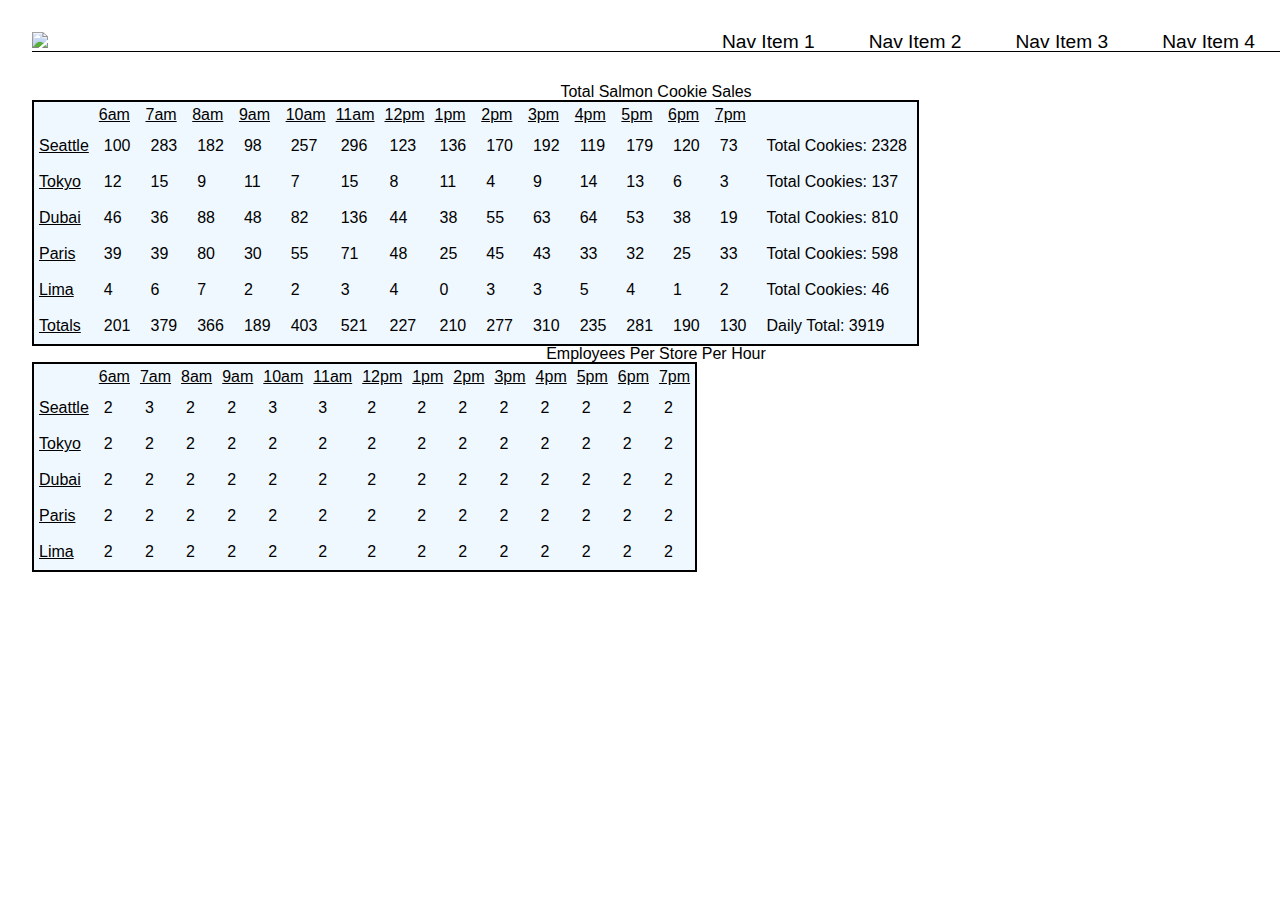
==== sales.html @ d297ee04 "placeholder is now finished" ====
<!DOCTYPE html>
<html>
  <head>
    <title>Salmon Cookies</title>
    <link rel="stylesheet" href="./css/reset.css"></link>
    <link rel="stylesheet" href="./css/style.css"></link>
  </head>
  <body>
    <header>
      <img src="https://via.placeholder.com/200x70/00000000/80808080">
      <nav>
        <ul>
          <li><a>Nav Item 1</a></li>
          <li><a href="./sales.html">Nav Item 2</a></li>
          <li><a href="./index.html">Nav Item 3</a></li>
          <li><a>Nav Item 4</a></li>
        </ul>
      </nav>
    </header>
    <main>
      <h1>Total Salmon Cookie Sales</h1>
        <div id="sales">

        </div>
        <h1>Employees Per Store Per Hour</h1>
        <div id="employee">

        </div>
    </main>
    <script src='./js/app.js'></script>
  </body>
</html>
---- css/style.css ----
body {
}

header {
  display: flex;
  margin-top: 2.5%;
  margin-left: 2.5%;
  margin-bottom: 2.5%;
  border-bottom: black 1px solid;
  justify-content: space-between;
}

nav {

}

li {
  display: inline;
  color: black;
  padding: 25px;
  font-size: larger;
  right: 0px;
  /* float: left; */
  justify-content: end;
  font-family:Verdana, Geneva, Tahoma, sans-serif;
}

a {
  color:  black;
  text-decoration: none;
}

a:hover {
  color: slategray;
}

section {
  width: 100%;
}

section:nth-child(1) {
  display: flex;
  margin: 2.5%;
}

section:nth-child(2) {
  display: flex;
  margin: 2.5%;
}

section:nth-child(2) img{
  /* display: flex; */
  margin-right: 30px;
}

section:nth-child(3) {
  display: flex;
  margin: 2.5%;
}

section:nth-child(3) article {
  width: 480px;
  margin-left: 2.5%;
  text-align: justify;
  display: flex;
  flex-wrap: wrap;
  align-items: center;
  justify-content: center;

}
section:nth-child(3) h1 {

}

section:nth-child(3) p {
  
}

section:nth-child(3) button {

}

h1 {
  text-align: center;
  font-family:'Trebuchet MS', 'Lucida Sans Unicode', 'Lucida Grande', 'Lucida Sans', Arial, sans-serif;
  margin-left: 2.5%;;
}

table {
  text-align: left;
  border: solid 2px black;
  background-color: aliceblue;
  font-family: 'Gill Sans', 'Gill Sans MT', Calibri, 'Trebuchet MS', sans-serif;
  margin-left: 2.5%;;
}

th {
  padding: 5px;
  text-decoration: underline;
}
td {
  padding: 10px;
}
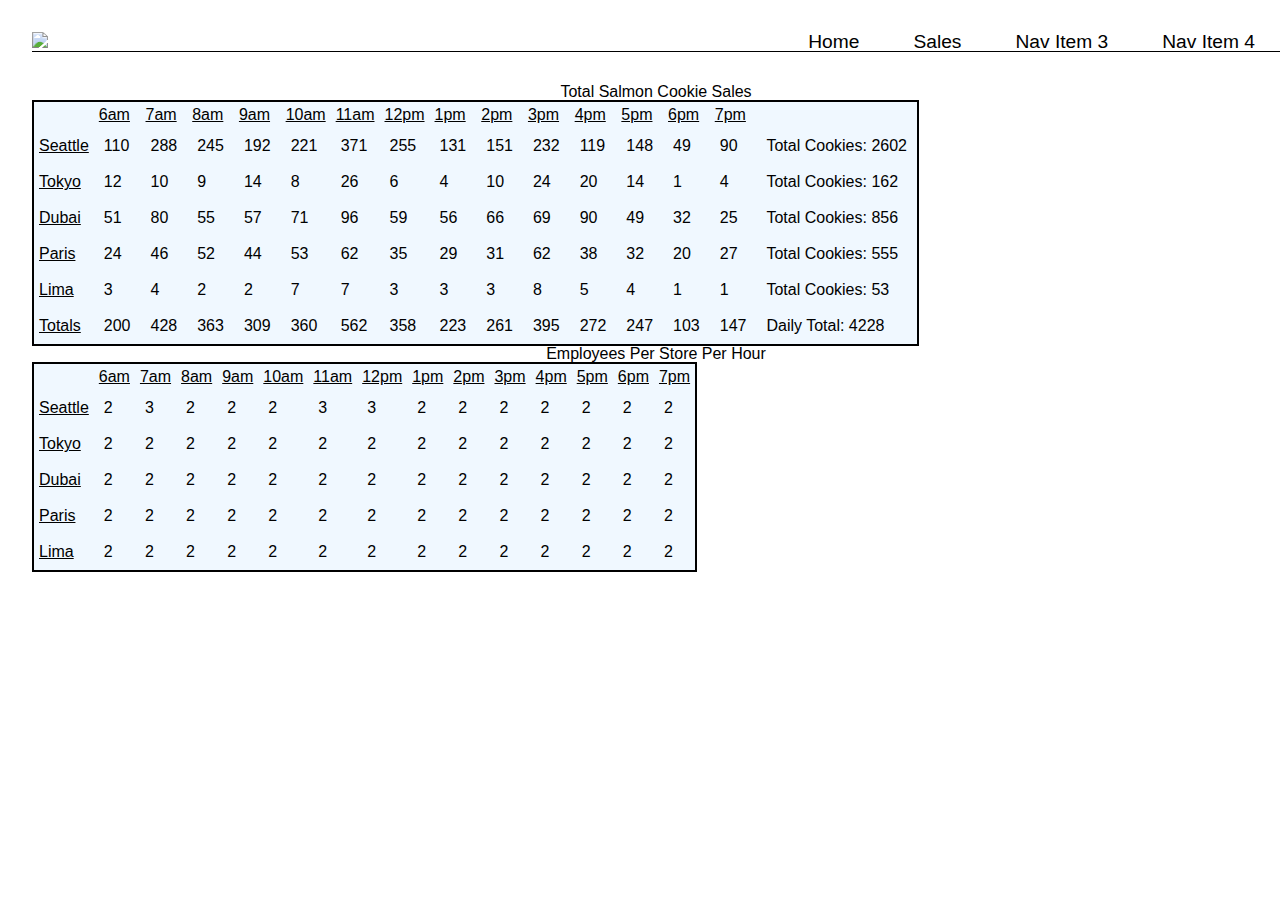
==== commit e7528641: "placeholder is now finished" ====
--- a/sales.html
+++ b/sales.html
@@ -10,9 +10,9 @@
       <img src="https://via.placeholder.com/200x70/00000000/80808080">
       <nav>
         <ul>
-          <li><a>Nav Item 1</a></li>
-          <li><a href="./sales.html">Nav Item 2</a></li>
-          <li><a href="./index.html">Nav Item 3</a></li>
+          <li><a href="./index.html">Home</a></li>
+          <li><a href="./sales.html">Sales</a></li>
+          <li><a>Nav Item 3</a></li>
           <li><a>Nav Item 4</a></li>
         </ul>
       </nav>
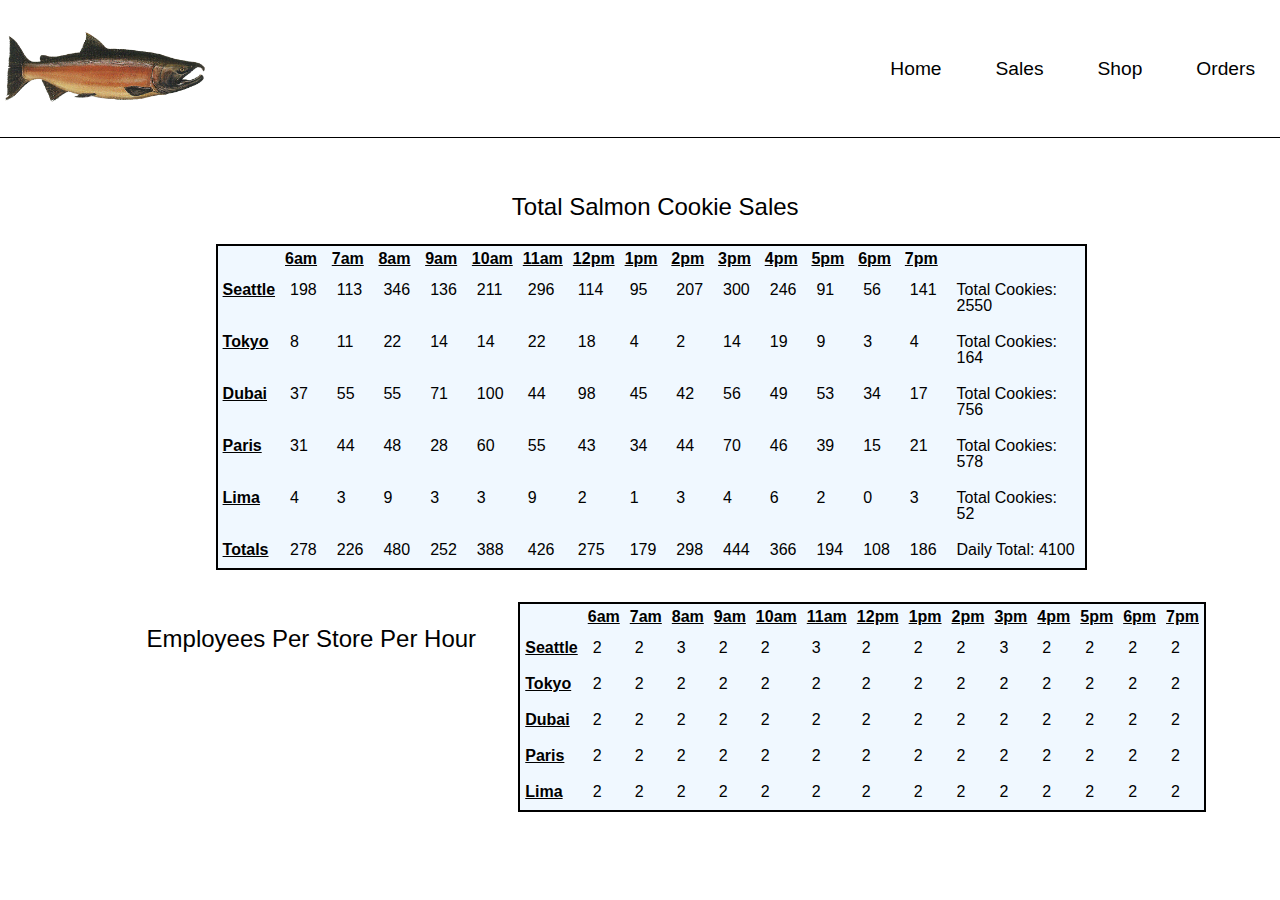
==== commit d5229775: "fixed css so it uses flex wrap for content" ====
--- a/sales.html
+++ b/sales.html
@@ -7,25 +7,31 @@
   </head>
   <body>
     <header>
-      <img src="https://via.placeholder.com/200x70/00000000/80808080">
+      <a href="./index.html">
+        <img  src="./img/salmon.png" width="200" height="70">
+      </a>
       <nav>
         <ul>
           <li><a href="./index.html">Home</a></li>
           <li><a href="./sales.html">Sales</a></li>
-          <li><a>Nav Item 3</a></li>
-          <li><a>Nav Item 4</a></li>
+          <li><a>Shop</a></li>
+          <li><a>Orders</a></li>
         </ul>
       </nav>
     </header>
     <main>
-      <h1>Total Salmon Cookie Sales</h1>
+      <section>
+        <h1>Total Salmon Cookie Sales</h1>
         <div id="sales">
-
         </div>
+      </section>
+      <section>
         <h1>Employees Per Store Per Hour</h1>
         <div id="employee">
 
         </div>
+      </section>
+       
     </main>
     <script src='./js/app.js'></script>
   </body>
--- a/css/style.css
+++ b/css/style.css
@@ -4,14 +4,20 @@
 header {
   display: flex;
   margin-top: 2.5%;
-  margin-left: 2.5%;
   margin-bottom: 2.5%;
+  padding-bottom: 2.5%;
   border-bottom: black 1px solid;
   justify-content: space-between;
 }
 
+header img {
+  margin-left: 2.5%;
+}
+
 nav {
-
+  display: flex;
+  justify-content: center;
+  align-items: center;
 }
 
 li {
@@ -20,7 +26,6 @@
   padding: 25px;
   font-size: larger;
   right: 0px;
-  /* float: left; */
   justify-content: end;
   font-family:Verdana, Geneva, Tahoma, sans-serif;
 }
@@ -35,7 +40,10 @@
 }
 
 section {
-  width: 100%;
+  /* width: 100%; */
+  flex-wrap: wrap;
+  align-content: center;
+  justify-content: center;
 }
 
 section:nth-child(1) {
@@ -49,8 +57,11 @@
 }
 
 section:nth-child(2) img{
-  /* display: flex; */
   margin-right: 30px;
+}
+
+section:nth-child(2) img:nth-child(3){
+  margin-right: 0px;
 }
 
 section:nth-child(3) {
@@ -58,15 +69,19 @@
   margin: 2.5%;
 }
 
+section:nth-child(3) img{
+  /* margin-right: 30px; */
+  /* margin-left: 2.5%; */
+}
+
 section:nth-child(3) article {
-  width: 480px;
-  margin-left: 2.5%;
+  width: 460px;
+  margin-left: 20px;
   text-align: justify;
   display: flex;
   flex-wrap: wrap;
   align-items: center;
   justify-content: center;
-
 }
 section:nth-child(3) h1 {
 
@@ -81,9 +96,11 @@
 }
 
 h1 {
+  font-size: x-large;
   text-align: center;
   font-family:'Trebuchet MS', 'Lucida Sans Unicode', 'Lucida Grande', 'Lucida Sans', Arial, sans-serif;
-  margin-left: 2.5%;;
+  margin-left: 2.5%;
+  padding: 25px;
 }
 
 table {
@@ -92,12 +109,23 @@
   background-color: aliceblue;
   font-family: 'Gill Sans', 'Gill Sans MT', Calibri, 'Trebuchet MS', sans-serif;
   margin-left: 2.5%;;
+  border-collapse:inherit;
 }
 
 th {
   padding: 5px;
   text-decoration: underline;
+  font-weight: bold;
 }
 td {
   padding: 10px;
+}
+
+footer {
+  background-color: slategray;
+  padding: 25px;
+  display: flex;
+  margin-top: 2.5%;
+  border-top: black 1px solid;
+  justify-content: space-between;
 }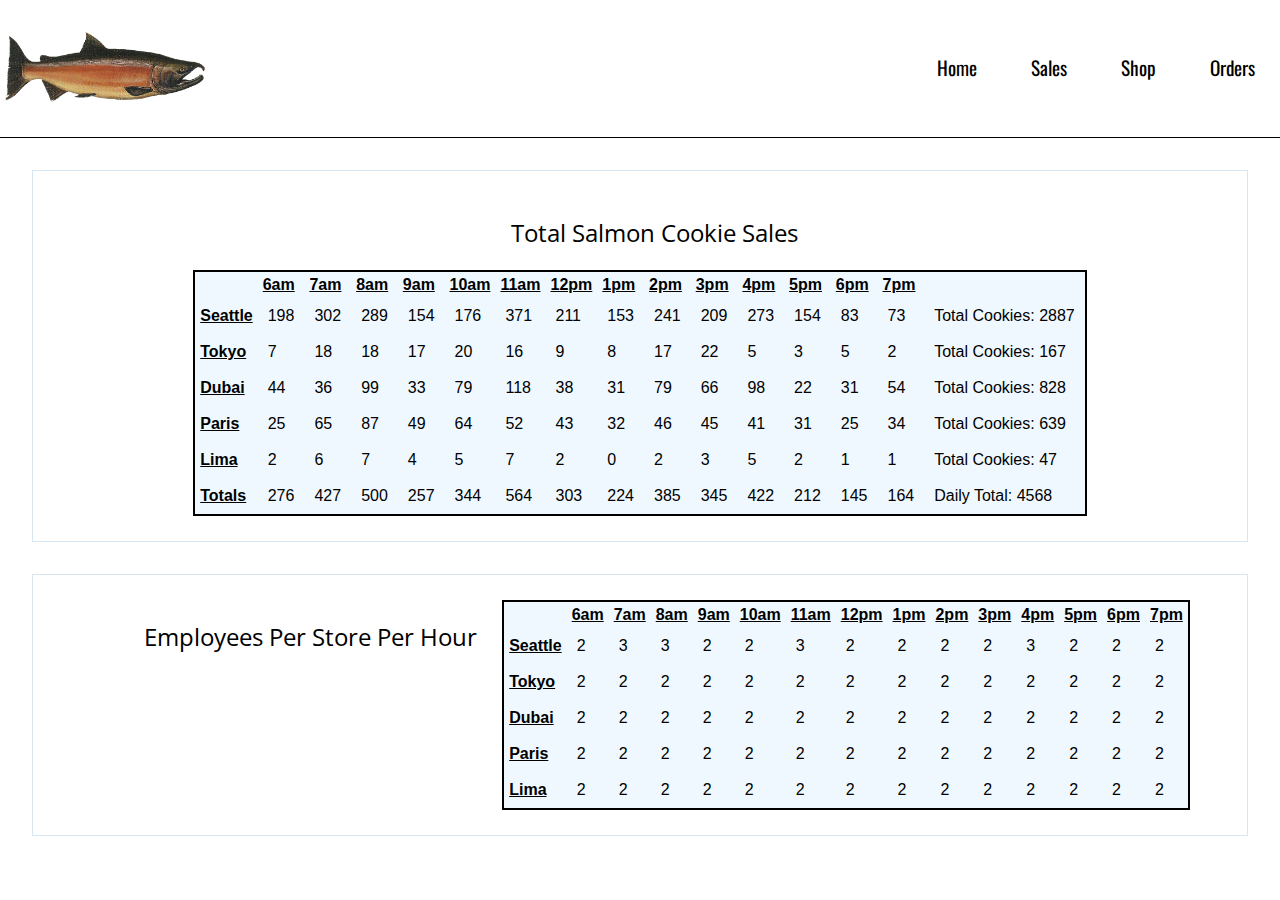
==== commit a9f00a49: "added addresses and styled CSS" ====
--- a/sales.html
+++ b/sales.html
@@ -1,6 +1,8 @@
 <!DOCTYPE html>
 <html>
   <head>
+    <link rel="preconnect" href="https://fonts.gstatic.com">
+    <link href="https://fonts.googleapis.com/css2?family=Montserrat&family=Open+Sans&family=Oswald&display=swap" rel="stylesheet">
     <title>Salmon Cookies</title>
     <link rel="stylesheet" href="./css/reset.css"></link>
     <link rel="stylesheet" href="./css/style.css"></link>
@@ -20,12 +22,12 @@
       </nav>
     </header>
     <main>
-      <section>
+      <section class="table">
         <h1>Total Salmon Cookie Sales</h1>
         <div id="sales">
         </div>
       </section>
-      <section>
+      <section class="table">
         <h1>Employees Per Store Per Hour</h1>
         <div id="employee">
 
--- a/css/style.css
+++ b/css/style.css
@@ -3,11 +3,12 @@
 
 header {
   display: flex;
-  margin-top: 2.5%;
+  padding-top: 2.5%;
   margin-bottom: 2.5%;
   padding-bottom: 2.5%;
   border-bottom: black 1px solid;
   justify-content: space-between;
+  background-color: white;
 }
 
 header img {
@@ -27,7 +28,7 @@
   font-size: larger;
   right: 0px;
   justify-content: end;
-  font-family:Verdana, Geneva, Tahoma, sans-serif;
+  font-family: 'Oswald', sans-serif;;
 }
 
 a {
@@ -36,19 +37,29 @@
 }
 
 a:hover {
-  color: slategray;
+  color: steelblue;
 }
 
 section {
-  /* width: 100%; */
   flex-wrap: wrap;
   align-content: center;
   justify-content: center;
+  padding: 25px;
+  background-color: aliceblue;
+  border:rgb(216, 230, 241) 1px solid;
 }
+
+.table {
+  background-color: white;
+}
+
 
 section:nth-child(1) {
   display: flex;
   margin: 2.5%;
+}
+section:nth-child(1) img{
+  border: steelblue 5px solid;
 }
 
 section:nth-child(2) {
@@ -58,6 +69,7 @@
 
 section:nth-child(2) img{
   margin-right: 30px;
+  border: steelblue 5px solid;
 }
 
 section:nth-child(2) img:nth-child(3){
@@ -70,8 +82,7 @@
 }
 
 section:nth-child(3) img{
-  /* margin-right: 30px; */
-  /* margin-left: 2.5%; */
+  border: steelblue 5px solid;
 }
 
 section:nth-child(3) article {
@@ -98,9 +109,13 @@
 h1 {
   font-size: x-large;
   text-align: center;
-  font-family:'Trebuchet MS', 'Lucida Sans Unicode', 'Lucida Grande', 'Lucida Sans', Arial, sans-serif;
+  font-family: 'Open Sans', sans-serif;;
   margin-left: 2.5%;
   padding: 25px;
+}
+
+p {
+  font-family: 'Montserrat', sans-serif;
 }
 
 table {
@@ -108,7 +123,6 @@
   border: solid 2px black;
   background-color: aliceblue;
   font-family: 'Gill Sans', 'Gill Sans MT', Calibri, 'Trebuchet MS', sans-serif;
-  margin-left: 2.5%;;
   border-collapse:inherit;
 }
 
@@ -122,7 +136,7 @@
 }
 
 footer {
-  background-color: slategray;
+  background-color:steelblue;
   padding: 25px;
   display: flex;
   margin-top: 2.5%;
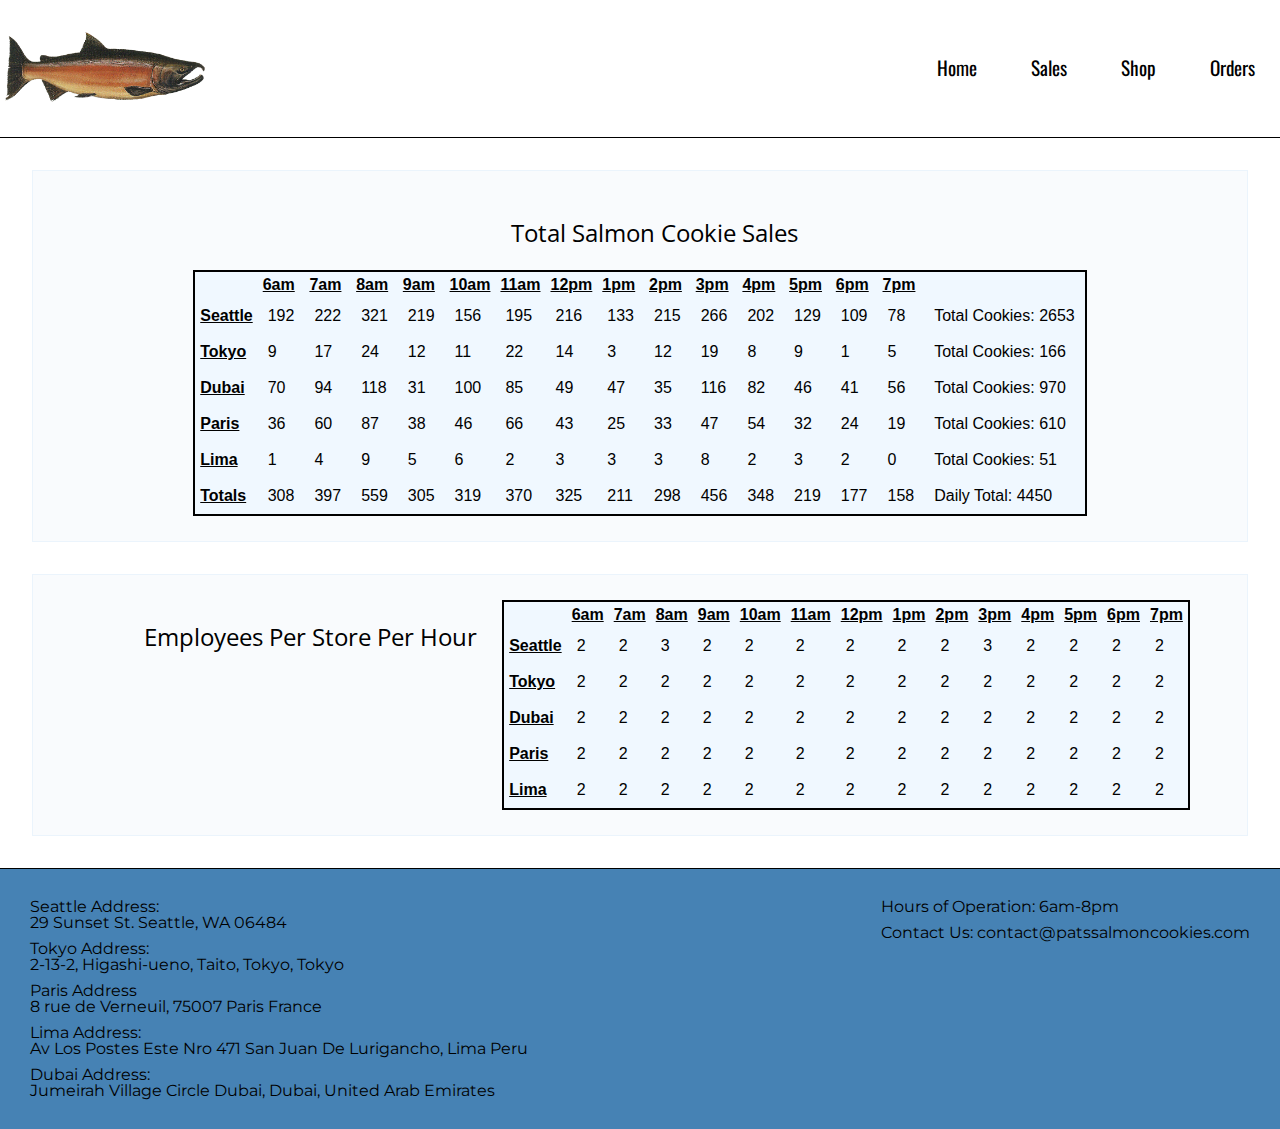
==== commit 5e76a0bb: "CSS template is complete" ====
--- a/sales.html
+++ b/sales.html
@@ -33,8 +33,21 @@
 
         </div>
       </section>
-       
     </main>
+    <footer>
+      <div>
+        <p>Seattle Address:<br>29 Sunset St. Seattle, WA 06484</p>
+        <p>Tokyo Address:<br>2-13-2, Higashi-ueno, Taito, Tokyo, Tokyo</p>
+        <p>Paris Address<br>8 rue de Verneuil, 75007 Paris France</p>
+        <p>Lima Address:<br>Av Los Postes Este Nro 471
+          San Juan De Lurigancho, Lima Peru</p>
+        <p>Dubai Address:<br>Jumeirah Village Circle Dubai, Dubai, United Arab Emirates</p>
+      </div>
+      <div>
+        <p>Hours of Operation: 6am-8pm</p>
+        <p>Contact Us: contact@patssalmoncookies.com</p>
+      </div>
+    </footer>
     <script src='./js/app.js'></script>
   </body>
 </html>--- a/css/style.css
+++ b/css/style.css
@@ -45,12 +45,12 @@
   align-content: center;
   justify-content: center;
   padding: 25px;
-  background-color: aliceblue;
-  border:rgb(216, 230, 241) 1px solid;
+  background-color: rgb(249, 251, 253);
+  border:rgb(235, 244, 252) 1px solid;
 }
 
 .table {
-  background-color: white;
+  background-color: rgb(249, 251, 253);
 }
 
 
@@ -106,6 +106,14 @@
 
 }
 
+button {
+  padding: 25px;
+  background-color: steelblue;
+  color: aliceblue;
+  font-size: larger;
+  font-family: 'Open Sans', sans-serif;;
+}
+
 h1 {
   font-size: x-large;
   text-align: center;
@@ -142,4 +150,8 @@
   margin-top: 2.5%;
   border-top: black 1px solid;
   justify-content: space-between;
+}
+
+footer p {
+  padding: 5px;
 }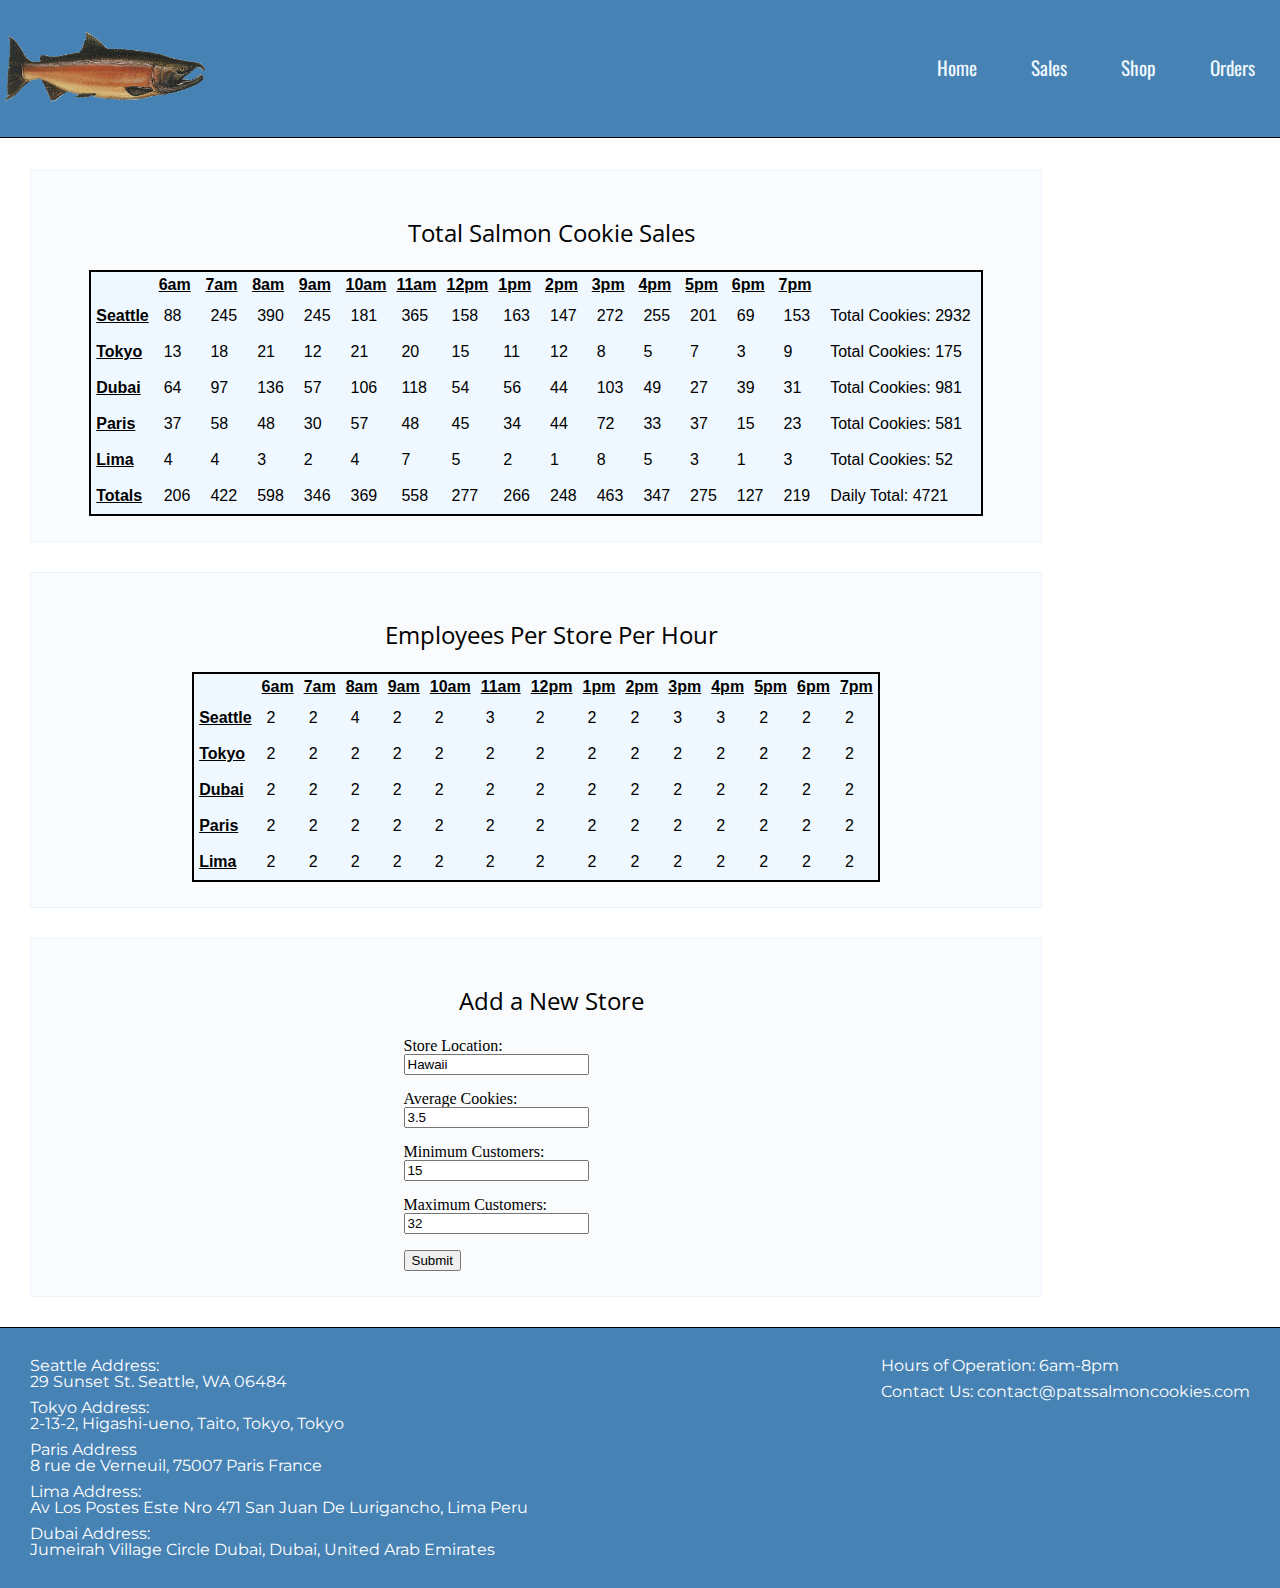
==== commit 184bb361: "added a form to the project" ====
--- a/sales.html
+++ b/sales.html
@@ -33,6 +33,20 @@
 
         </div>
       </section>
+      <section class="table">
+        <form name="newStoreForm">
+          <h1>Add a New Store</h1>
+          <label for="storeLocation">Store Location:</label><br>
+          <input type="text" id="Location" name="Location" value="Hawaii"><br><br>
+          <label for="avgCookies">Average Cookies:</label><br>
+          <input type="text" id="avgCookies" name="avgCookies" value="3.5"><br><br>
+          <label for="minCustomers">Minimum Customers:</label><br>
+          <input type="text" id="minCustomers" name="minCustomers" value="15"><br><br>
+          <label for="maxCUstomers">Maximum Customers:</label><br>
+          <input type="text" id="maxCustomers" name="maxCustomers" value="32"><br><br>
+          <input type="submit" value="Submit">
+        </form> 
+      </section>
     </main>
     <footer>
       <div>
--- a/css/style.css
+++ b/css/style.css
@@ -8,7 +8,7 @@
   padding-bottom: 2.5%;
   border-bottom: black 1px solid;
   justify-content: space-between;
-  background-color: white;
+  background-color: steelblue;
 }
 
 header img {
@@ -32,31 +32,32 @@
 }
 
 a {
-  color:  black;
+  color: aliceblue;
   text-decoration: none;
 }
 
 a:hover {
-  color: steelblue;
+  color: black;
 }
 
 section {
-  flex-wrap: wrap;
   align-content: center;
   justify-content: center;
   padding: 25px;
   background-color: rgb(249, 251, 253);
   border:rgb(235, 244, 252) 1px solid;
+  width: 960px;
 }
 
 .table {
   background-color: rgb(249, 251, 253);
+  flex-wrap: wrap;
 }
 
 
 section:nth-child(1) {
   display: flex;
-  margin: 2.5%;
+  margin: 30px;
 }
 section:nth-child(1) img{
   border: steelblue 5px solid;
@@ -64,21 +65,22 @@
 
 section:nth-child(2) {
   display: flex;
-  margin: 2.5%;
+  margin: 30px;
 }
 
 section:nth-child(2) img{
-  margin-right: 30px;
+  margin-right: 15px;
   border: steelblue 5px solid;
 }
 
 section:nth-child(2) img:nth-child(3){
   margin-right: 0px;
+  margin-left: 0px;
 }
 
 section:nth-child(3) {
   display: flex;
-  margin: 2.5%;
+  margin: 30px;
 }
 
 section:nth-child(3) img{
@@ -98,8 +100,10 @@
 
 }
 
-section:nth-child(3) p {
-  
+section:nth-child(3) article p {
+  overflow: auto;
+  line-height: 1.4em;
+  height: 200px;
 }
 
 section:nth-child(3) button {
@@ -111,14 +115,22 @@
   background-color: steelblue;
   color: aliceblue;
   font-size: larger;
-  font-family: 'Open Sans', sans-serif;;
+  font-family: 'Open Sans', sans-serif;
+  border-radius: 3px;
+  border: 0px;
+  transition: background-color ease-out 100ms;
+}
+
+button:hover {
+  background-color: rgb(255, 102, 0);
+  transition: background-color ease-out 100ms;
 }
 
 h1 {
   font-size: x-large;
   text-align: center;
   font-family: 'Open Sans', sans-serif;;
-  margin-left: 2.5%;
+  margin-left: 30px;
   padding: 25px;
 }
 
@@ -147,11 +159,12 @@
   background-color:steelblue;
   padding: 25px;
   display: flex;
-  margin-top: 2.5%;
+  margin-top: 30px;
   border-top: black 1px solid;
   justify-content: space-between;
 }
 
 footer p {
   padding: 5px;
+  color: white;
 }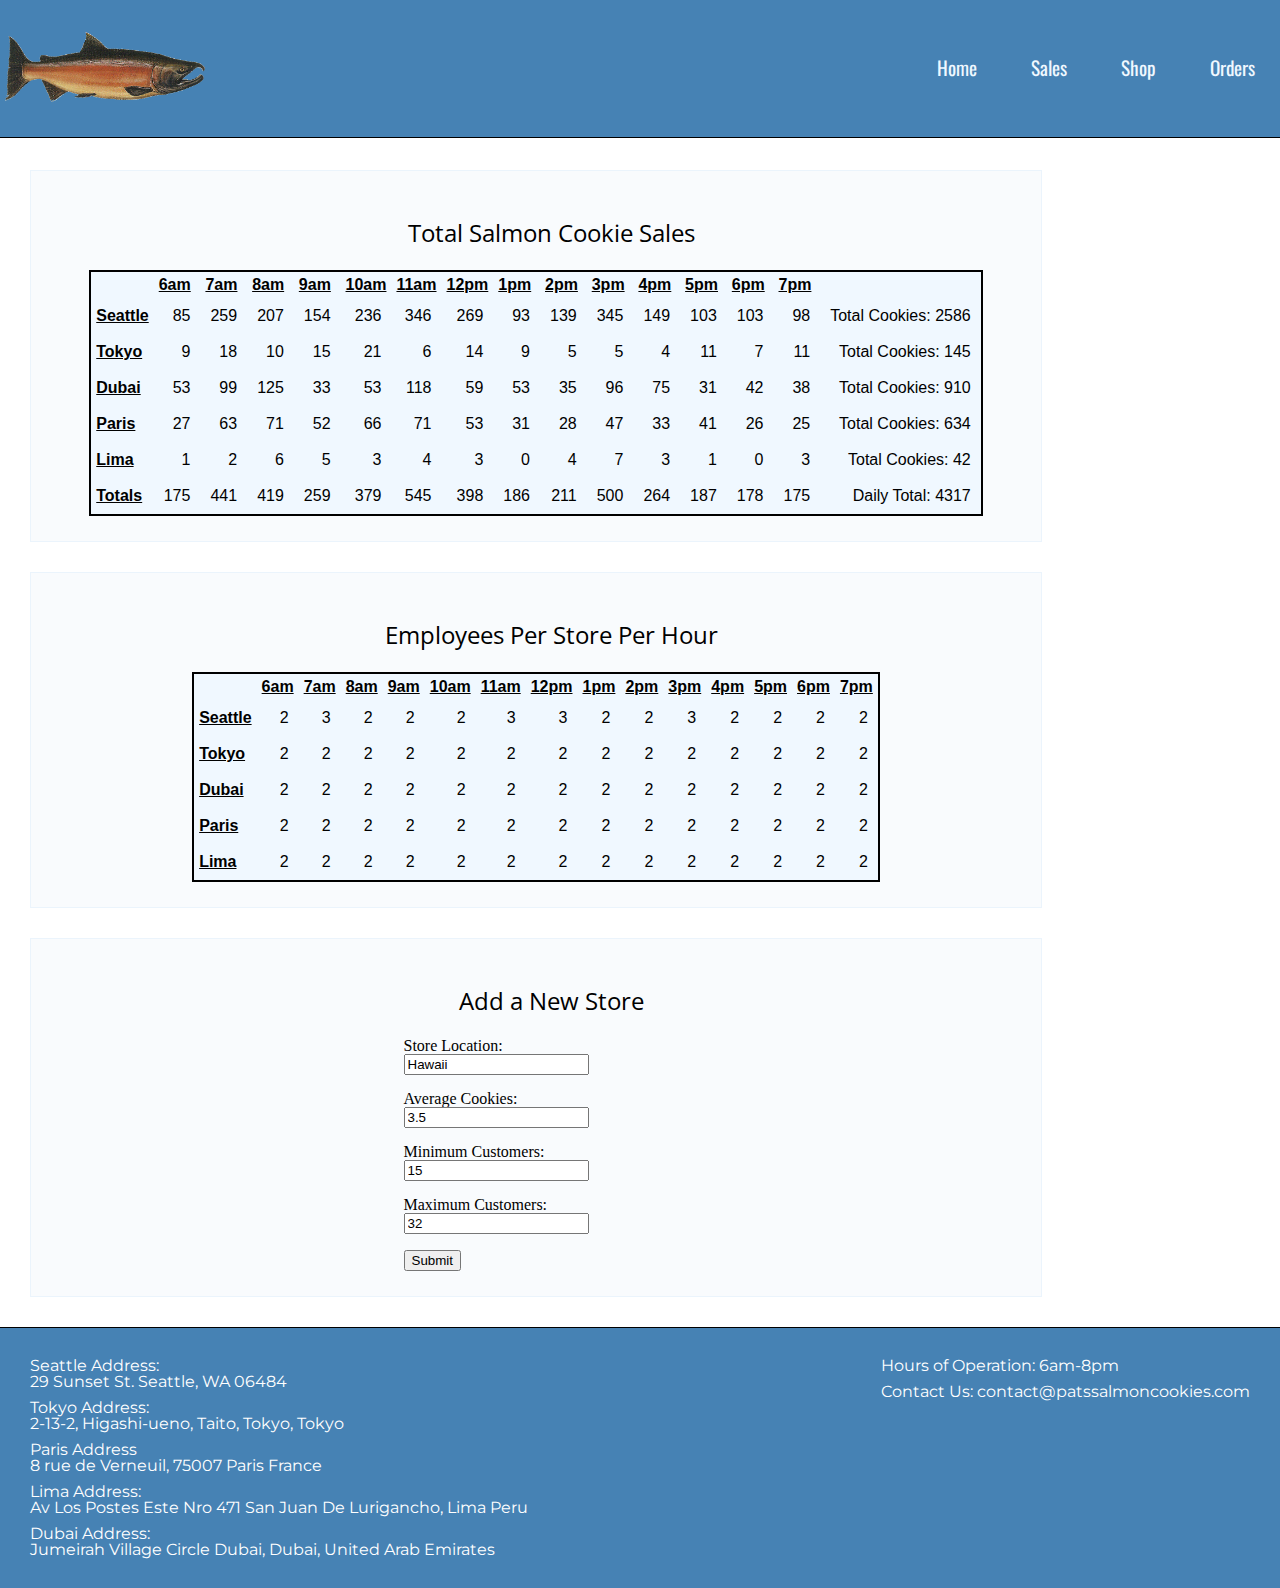
==== commit 23537ac9: "table clears correctly when new data is input" ====
--- a/sales.html
+++ b/sales.html
@@ -34,17 +34,19 @@
         </div>
       </section>
       <section class="table">
-        <form name="newStoreForm">
-          <h1>Add a New Store</h1>
-          <label for="storeLocation">Store Location:</label><br>
-          <input type="text" id="Location" name="Location" value="Hawaii"><br><br>
-          <label for="avgCookies">Average Cookies:</label><br>
-          <input type="text" id="avgCookies" name="avgCookies" value="3.5"><br><br>
-          <label for="minCustomers">Minimum Customers:</label><br>
-          <input type="text" id="minCustomers" name="minCustomers" value="15"><br><br>
-          <label for="maxCUstomers">Maximum Customers:</label><br>
-          <input type="text" id="maxCustomers" name="maxCustomers" value="32"><br><br>
-          <input type="submit" value="Submit">
+        <form id="newStoreForm">
+          <fieldset>
+            <h1>Add a New Store</h1>
+            <label for="storeLocation">Store Location:</label><br>
+            <input type="text" id="location" name="Location" value="Hawaii"><br><br>
+            <label for="avgCookies">Average Cookies:</label><br>
+            <input type="text" id="avgCookies" name="avgCookies" value="3.5"><br><br>
+            <label for="minCustomers">Minimum Customers:</label><br>
+            <input type="text" id="minCustomers" name="minCustomers" value="15"><br><br>
+            <label for="maxCUstomers">Maximum Customers:</label><br>
+            <input type="text" id="maxCustomers" name="maxCustomers" value="32"><br><br>
+            <input type="submit" value="Submit">
+          </fieldset>
         </form> 
       </section>
     </main>
--- a/css/style.css
+++ b/css/style.css
@@ -153,7 +153,12 @@
 }
 td {
   padding: 10px;
+  text-align: right;
 }
+
+/* input {
+  color: grey;
+} */
 
 footer {
   background-color:steelblue;
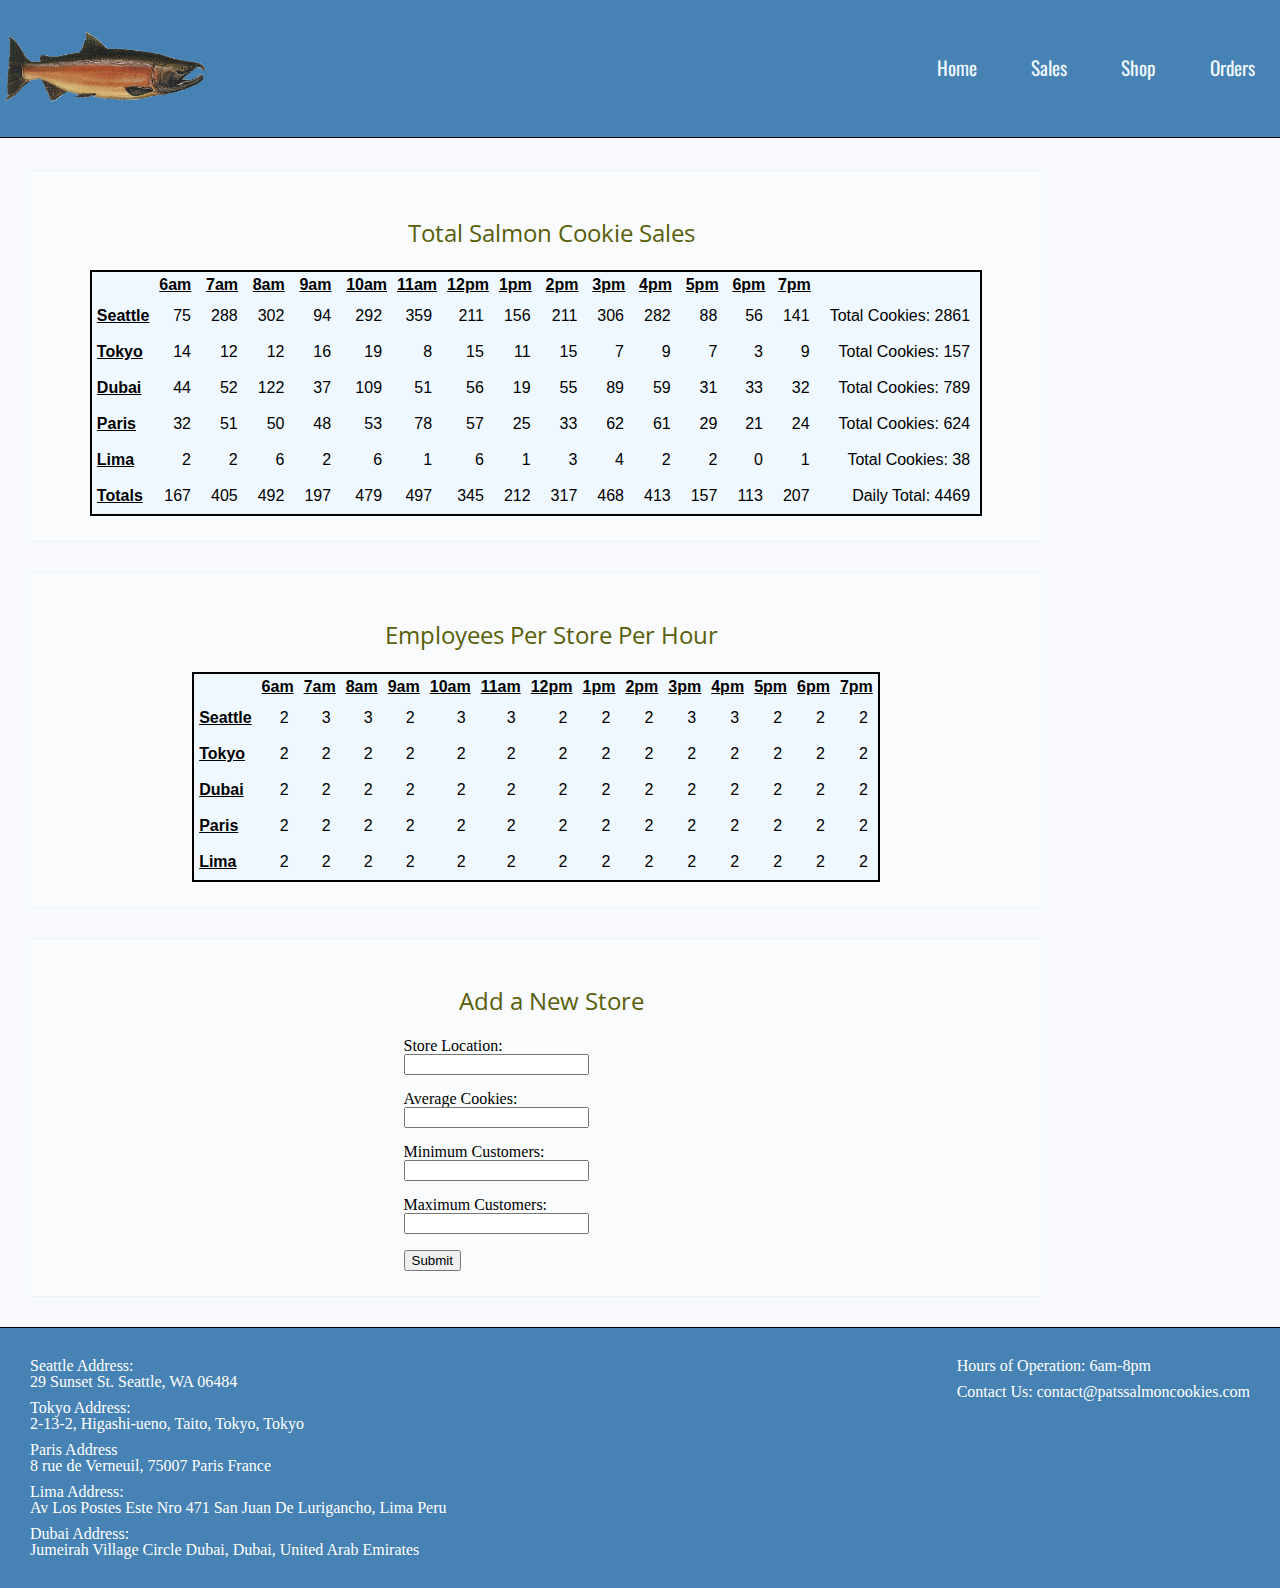
==== commit 5a5df8a5: "added different font colors and finished project" ====
--- a/sales.html
+++ b/sales.html
@@ -38,13 +38,13 @@
           <fieldset>
             <h1>Add a New Store</h1>
             <label for="storeLocation">Store Location:</label><br>
-            <input type="text" id="location" name="Location" value="Hawaii"><br><br>
+            <input type="text" id="location" name="Location"><br><br>
             <label for="avgCookies">Average Cookies:</label><br>
-            <input type="text" id="avgCookies" name="avgCookies" value="3.5"><br><br>
+            <input type="text" id="avgCookies" name="avgCookies"><br><br>
             <label for="minCustomers">Minimum Customers:</label><br>
-            <input type="text" id="minCustomers" name="minCustomers" value="15"><br><br>
+            <input type="text" id="minCustomers" name="minCustomers"><br><br>
             <label for="maxCUstomers">Maximum Customers:</label><br>
-            <input type="text" id="maxCustomers" name="maxCustomers" value="32"><br><br>
+            <input type="text" id="maxCustomers" name="maxCustomers"><br><br>
             <input type="submit" value="Submit">
           </fieldset>
         </form> 
--- a/css/style.css
+++ b/css/style.css
@@ -1,4 +1,5 @@
 body {
+  background-color: ghostwhite;
 }
 
 header {
@@ -54,11 +55,18 @@
   flex-wrap: wrap;
 }
 
-
 section:nth-child(1) {
   display: flex;
   margin: 30px;
-}
+  flex-wrap: wrap;
+}
+
+section:nth-child(1) article {
+  display: flex;
+  flex-direction: column;
+  align-items: center;
+}
+
 section:nth-child(1) img{
   border: steelblue 5px solid;
 }
@@ -66,6 +74,13 @@
 section:nth-child(2) {
   display: flex;
   margin: 30px;
+}
+
+section:nth-child(2) article {
+  display: flex;
+  flex-direction: column;
+  align-items: center;
+  flex-wrap: wrap;
 }
 
 section:nth-child(2) img{
@@ -132,10 +147,40 @@
   font-family: 'Open Sans', sans-serif;;
   margin-left: 30px;
   padding: 25px;
-}
-
-p {
+  color:rgb(89, 95, 9);
+}
+
+h2 {
+  font-size: x-large;
+  text-align: center;
+  font-family: 'Roboto Slab', serif;
+  padding: 25px;
+  color:rgb(89, 95, 9);
+}
+
+section:nth-child(1) p {
   font-family: 'Montserrat', sans-serif;
+  text-align: left;
+  margin: 15px;
+  text-indent: 50px;
+  line-height: 1.4em;
+  color:rgb(95, 43, 9);
+}
+
+section:nth-child(2) p {
+  font-family: 'Montserrat', sans-serif;
+  text-align: justify;
+  margin: 15px;
+  line-height: 1.4em;
+  color:rgb(95, 43, 9);
+}
+
+section:nth-child(3) p {
+  font-family: 'Montserrat', sans-serif;
+  text-align: justify;
+  margin: 15px;
+  line-height: 1.4em;
+  color:rgb(95, 43, 9);
 }
 
 table {
